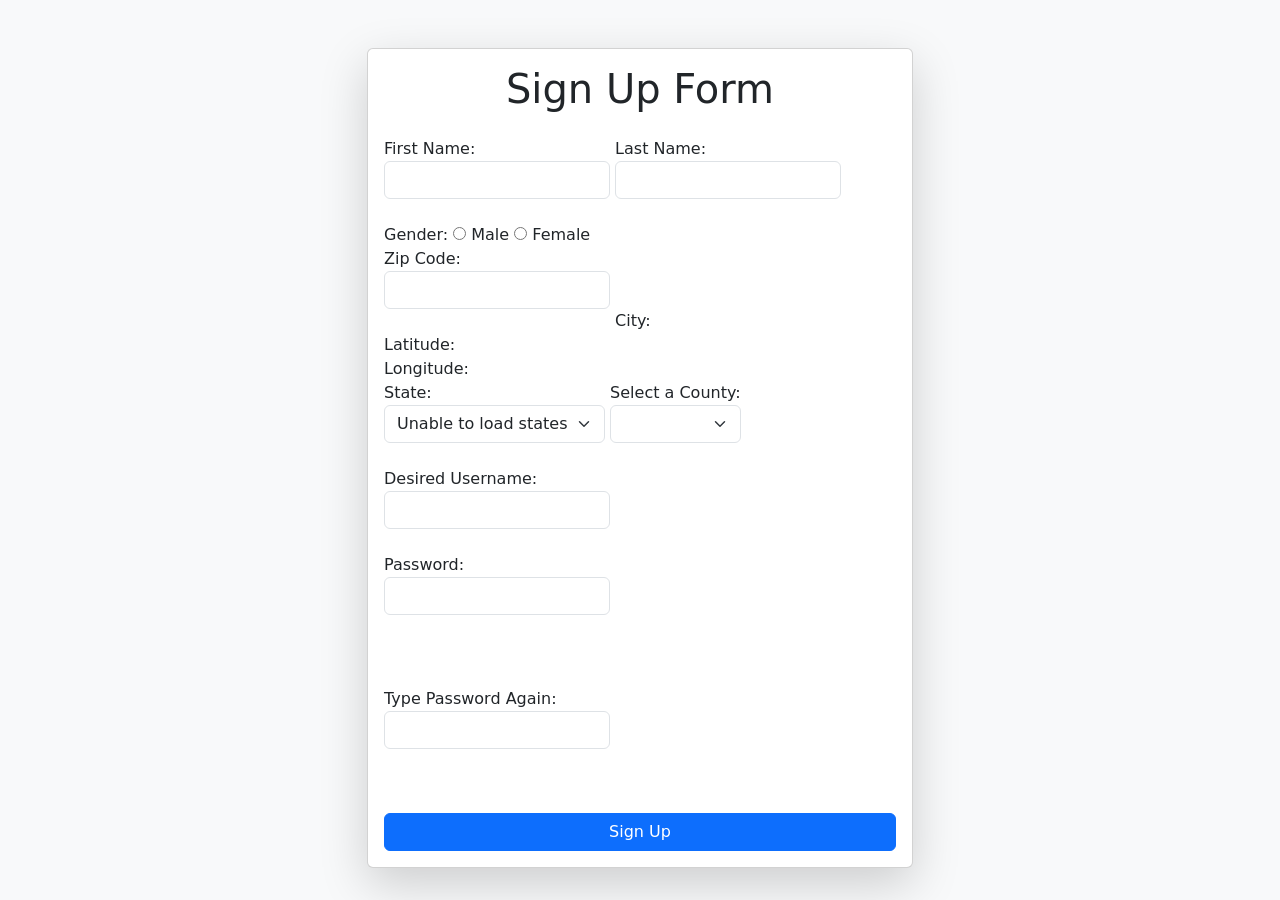
==== lab3/index.html @ 0dabdabb "Final" ====
<!DOCTYPE html>
<html>
    <head>
        <meta charset="utf-8">
        <title> Sign Up Page </title>
        <link href="https://cdn.jsdelivr.net/npm/bootstrap@5.3.7/dist/css/bootstrap.min.css" rel="stylesheet">
    </head>

    <body class="bg-light">
        <div class="container mt-5">
            <div class="row justify-content-center">
                <div class="col-md-8 col-lg-6">

                    <div class="card shadow-lg">
                        <div class="card-body">

                            <h1 class="text-center mb-4">Sign Up Form</h1>
                            <form id="signupForm" action="welcome.html">
                                <label> First Name:
                                    <input type="text" id="fName" name="fName" class="form-control"><br>
                                </label>

                                <label>Last Name:
                                    <input type="text" id="lName" name="lName" class="form-control"><br>
                                </label>

                                Gender:
                                <label><input type="radio" name="gender" value="m"> Male</label>
                                <label><input type="radio" name="gender" value="f"> Female</label><br>

                                <label>Zip Code:
                                    <input type="text" id="zip" name="zip" class="form-control"><br>
                                </label>

                                City: <span id="city"></span><br>
                                Latitude: <span id="latitude"></span><br>
                                Longitude: <span id="longitude"></span><br>

                                <label>State:
                                    <select id="state" name="state" class="form-select">
                                        <option value="">Loading States...</option>
                                    </select><br>
                                </label>

                                <label>Select a County:
                                    <select id="county" name="county" class="form-select"></select><br>
                                </label>

                                <label>Desired Username:
                                    <input type="text" id="username" name="username" class="form-control">
                                </label>
                                <span id="usernameError" class="fw-bold"></span><br><br>

                                <label>Password:
                                    <input type="password" id="password" name="password" class="form-control"><br>
                                </label><br>
                        
                                <span id="suggestedPassword" class="fw-bold"></span><br><br>

                                <label>Type Password Again:
                                    <input type="password" id="passwordAgain" name="passwordAgain" class="form-control"><br>
                                </label>
                                <br>
                                <span id="passwordError" class="fw-bold"></span><br>

                                <button class="btn btn-primary w-100 mt-3">Sign Up</button>
                            </form>

                        </div>
                    </div>

                </div>
            </div>
        </div>

        <script src="js/script.js"></script>
        
    </body>
</html>
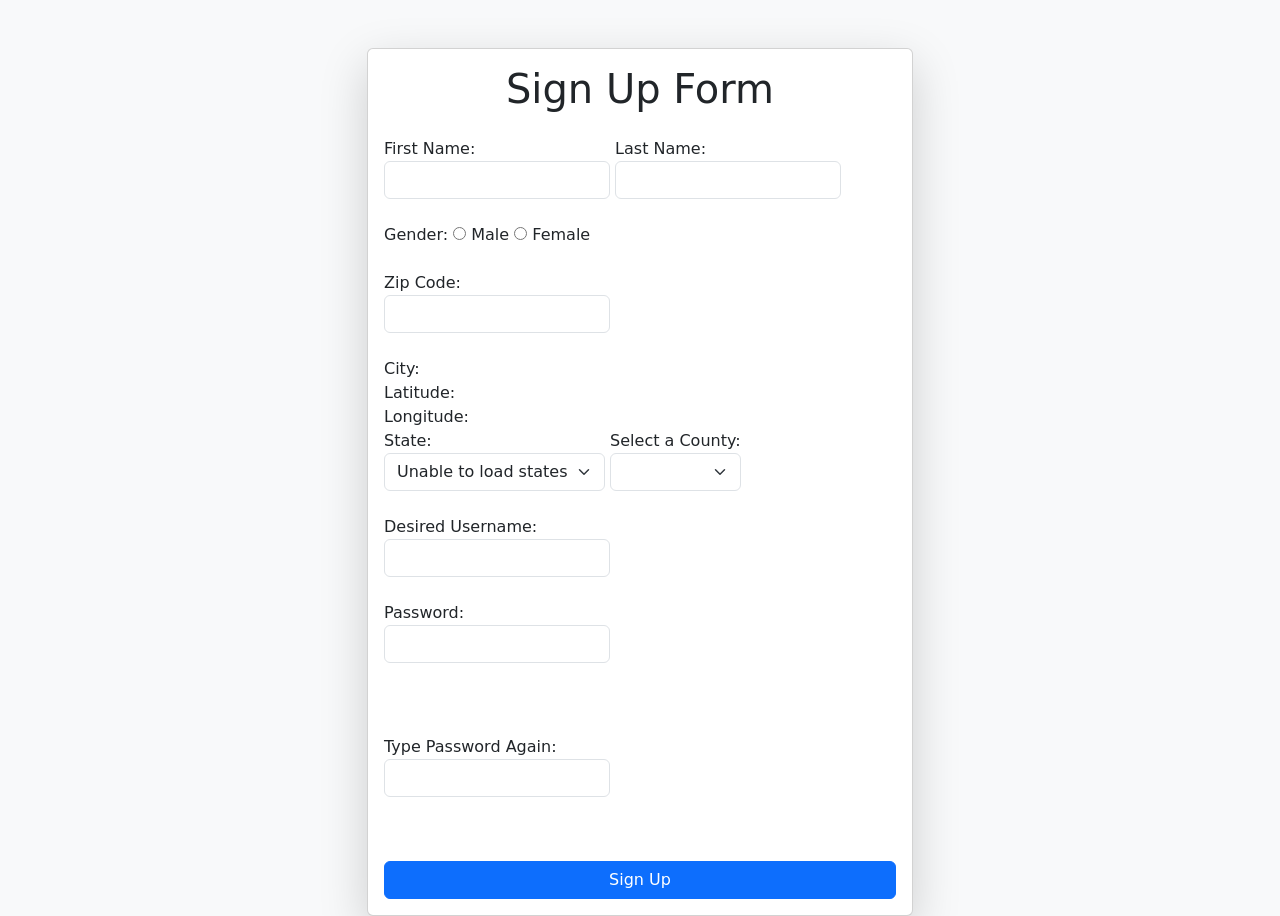
==== commit cb3d951a: "More Spacing" ====
--- a/lab3/index.html
+++ b/lab3/index.html
@@ -22,15 +22,15 @@
 
                                 <label>Last Name:
                                     <input type="text" id="lName" name="lName" class="form-control"><br>
-                                </label>
+                                </label><br>
 
                                 Gender:
                                 <label><input type="radio" name="gender" value="m"> Male</label>
-                                <label><input type="radio" name="gender" value="f"> Female</label><br>
+                                <label><input type="radio" name="gender" value="f"> Female</label><br><br>
 
                                 <label>Zip Code:
                                     <input type="text" id="zip" name="zip" class="form-control"><br>
-                                </label>
+                                </label><br>
 
                                 City: <span id="city"></span><br>
                                 Latitude: <span id="latitude"></span><br>
@@ -45,6 +45,7 @@
                                 <label>Select a County:
                                     <select id="county" name="county" class="form-select"></select><br>
                                 </label>
+                                <br>
 
                                 <label>Desired Username:
                                     <input type="text" id="username" name="username" class="form-control">
